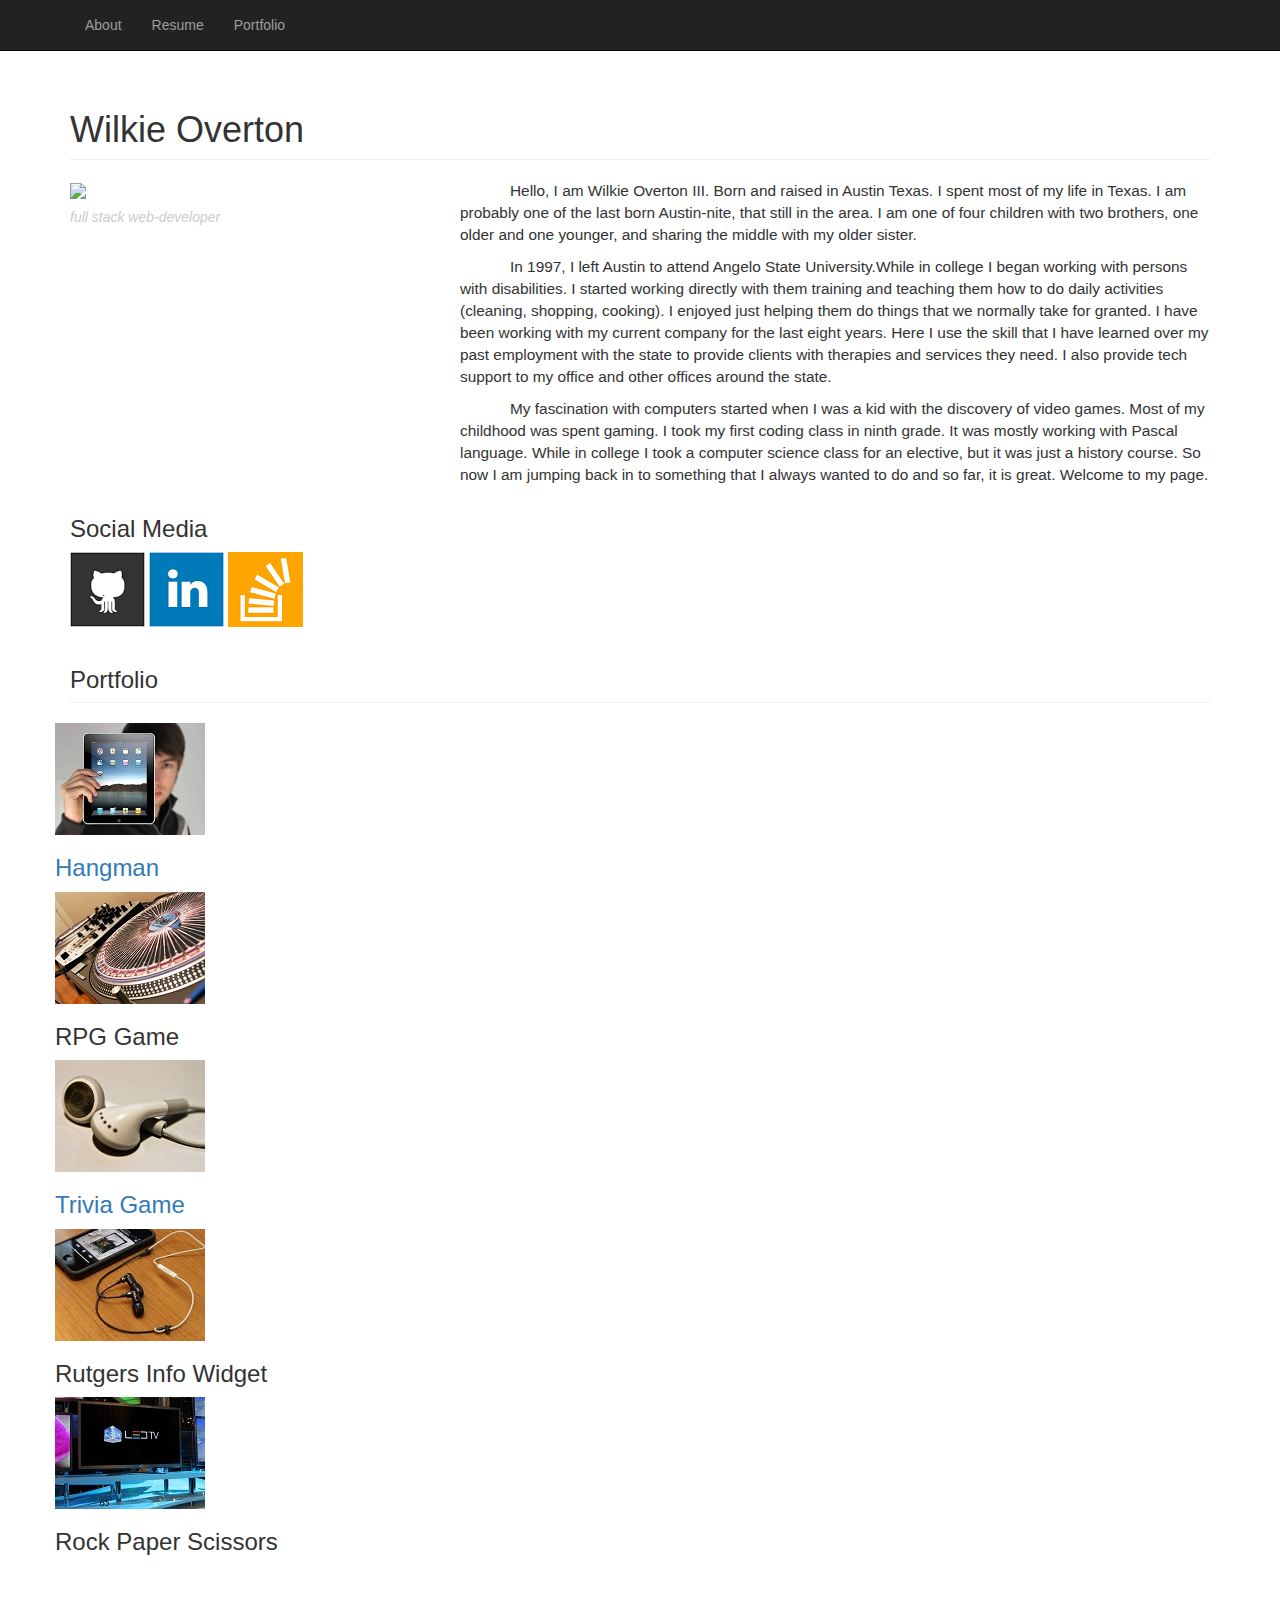
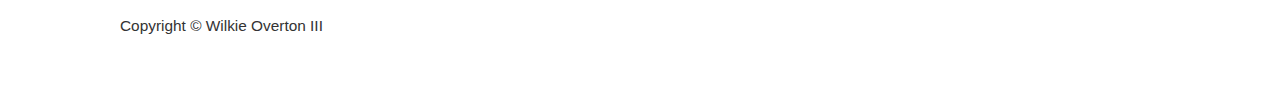
==== index.html @ 519bbf9b "first commit" ====
<!DOCTYPE html>
<html lang="en">

<head>

    <meta charset="utf-8">
    <meta http-equiv="X-UA-Compatible" content="IE=edge">
    <meta name="viewport" content="width=device-width, initial-scale=1">
    <meta name="description" content="">
    <meta name="author" content="">

    <title>About Wilkie Overton III</title>

    <!-- Bootstrap Core CSS -->
    <link href="css/bootstrap.min.css" rel="stylesheet">

    <!-- Custom CSS -->
    <link href="css/portfolio-item.css" rel="stylesheet">
    <link rel="stylesheet" href="css/style.css">
    <!-- <link rel="stylesheet" type="text/css" href="assets/css/reset.css"> -->
</head>

<body>

    <!-- Navigation -->
    <nav class="navbar navbar-inverse navbar-fixed-top" role="navigation">
        <div class="container">
            <!-- Brand and toggle get grouped for better mobile display -->
            <div class="navbar-header">
                <button type="button" class="navbar-toggle" data-toggle="collapse" data-target="#bs-example-navbar-collapse-1">
                    <span class="sr-only">Toggle navigation</span>
                    <span class="icon-bar"></span>
                    <span class="icon-bar"></span>
                    <span class="icon-bar"></span>
                </button>
                
            </div>
            <!-- Collect the nav links, forms, and other content for toggling -->
            <div class="collapse navbar-collapse" id="bs-example-navbar-collapse-1">
                <ul class="nav navbar-nav">
                    <li>
                        <a href="#">About</a>
                    </li>
                    <li>
                        <a href="https://drive.google.com/file/d/0B0er3l-VtBHmUVh2MXlLd0cyTXc/view?usp=sharing" download="">Resume</a>                        
                    </li>
                    <li>
                        <a href="">Portfolio</a>
                    </li>
                </ul>
            </div>
            <!-- /.navbar-collapse -->
        </div>
        <!-- /.container -->
    </nav>

    <!-- Page Content -->
    <div class="container">

        <!-- Portfolio Item Heading -->
        <div class="row">
            <div class="col-lg-12">
                <h1 class="page-header">Wilkie Overton</h1>
                    
            </div>
        </div>
        <!-- /.row -->

        <!-- Portfolio Item Row -->
        <div class="row">
            <div class="col-lg-4">
                <img src="C:\Users\black\Desktop\Bootcamp\Week1\HW-Wireframe\fobl2k45ft_145113486.jpg" >
                <h5>full stack web-developer</h5>
            </div>
            <div class="col-lg-8">
                 <p>Hello, I am Wilkie Overton III. Born and raised in Austin Texas. I spent most of my life in Texas. I am probably one of the last born Austin-nite, that still in the area. I am one of four children with two brothers, one older and one younger, and sharing the middle with my older sister.</p>
                 <p>In 1997, I left Austin to attend Angelo State University.While in college I began working with persons with disabilities. I started working directly with them training and teaching them how to do daily activities (cleaning, shopping, cooking). I enjoyed just helping them do things that we normally take for granted. I have been working with my current company for the last eight years. Here I use the skill that I have learned over my past employment with the state to provide clients with therapies and services they need. I also provide tech support to my office and other offices around the state.</p>
                 <p>My fascination with computers started when I was a kid with the discovery of video games. Most of my childhood was spent gaming. I took my first coding class in ninth grade. It was mostly working with Pascal language. While in college I took a computer science class for an elective, but it was just a history course. So now I am jumping back in to something that I always wanted to do and so far, it is great. Welcome to my page.
                </p> 
                 
            </div>
        </div>
        <div class="row">    
            <div class="col-md-8">
                 <h3>Social Media</h3>
                    <a href="https://github.com/Woverton19">
                        <img src="assets/images/github-128.png" class="social" alt="Github">
                    </a>
                    <a href="https://www.linkedin.com/in/wilkie-overton-593372126">
                        <img src="assets/images/linkedin-128.png"  class="social" alt="LinkedIn">
                    </a>
                    <a href="http://stackoverflow.com/users/7281731/will-keys"> 
                        <img src="assets/images/stackoverflow-128.png" class="social" alt="Stack Overflow">
                    </a>
            </div>

        </div>
        <!-- /.row -->

        <!-- Related Projects Row -->
        <div class="row">

            <div class="col-lg-12">
                <h3 class="page-header">Portfolio</h3>
            </div>

            <div class="col-xm-2.4 col-xs-2.4">
                <a href="#">
                    <img src="assets/images/technics-q-c-640-480-1.jpg" alt="hangman">

                <h3>Hangman</h3>
                </a>
            </div>

            <div class="col-xm-2.4 col-xs-2.4">
                <img src="assets/images/technics-q-c-640-480-2.jpg" alt="RPG Game">

                <h3>RPG Game</h3>
                </a>
            </div>

            <div class="col-xm-2.4 col-xs-2.4">
                <a href="#">
                   <img src="assets/images/technics-q-c-640-480-5.jpg" alt="Trivia Game">

                <h3>Trivia Game</h3>
                </a>
            </div>

            <div class="col-xm-2.4 col-xs-2.4">
                <img src="assets/images/technics-q-c-640-480-7.jpg" alt="Rutgers Info Widget">

                <h3>Rutgers Info Widget</h3>
                </a>
            </div>

            <div class="col-xm-2.4 col-xs-2.4">
                <img src="assets/images/technics-q-c-640-480-9.jpg" alt="Rock Paper Scissors">

                <h3>Rock Paper Scissors</h3>
                </a>
            </div>

        </div>
        <!-- /.row -->

        <!-- Footer -->
        <footer>
            <div class="row">
                <div class="col-lg-12">
                    <p>Copyright &copy; Wilkie Overton III</p>
                </div>
            </div>
            <!-- /.row -->
        </footer>

    </div>
    <!-- /.container -->

    <!-- jQuery -->
    <script src="js/jquery.js"></script>

    <!-- Bootstrap Core JavaScript -->
    <script src="js/bootstrap.min.js"></script>

</body>

</html>
---- css/portfolio-item.css ----
/*!
 * Start Bootstrap - Portfolio Item (http://startbootstrap.com/)
 * Copyright 2013-2016 Start Bootstrap
 * Licensed under MIT (https://github.com/BlackrockDigital/startbootstrap/blob/gh-pages/LICENSE)
 */

body {
    padding-top: 70px; /* Required padding for .navbar-fixed-top. Remove if using .navbar-static-top. Change if height of navigation changes. */
}

.portfolio-item {
    margin-bottom: 25px;
}

footer {
    margin: 50px 0;
}
---- css/style.css ----
p {
	text-indent: 50px;
	font-size: 110%;
}

h5 {
	font-style: italic;
	color: #CCCCCC;
	font-size: 100%;
}
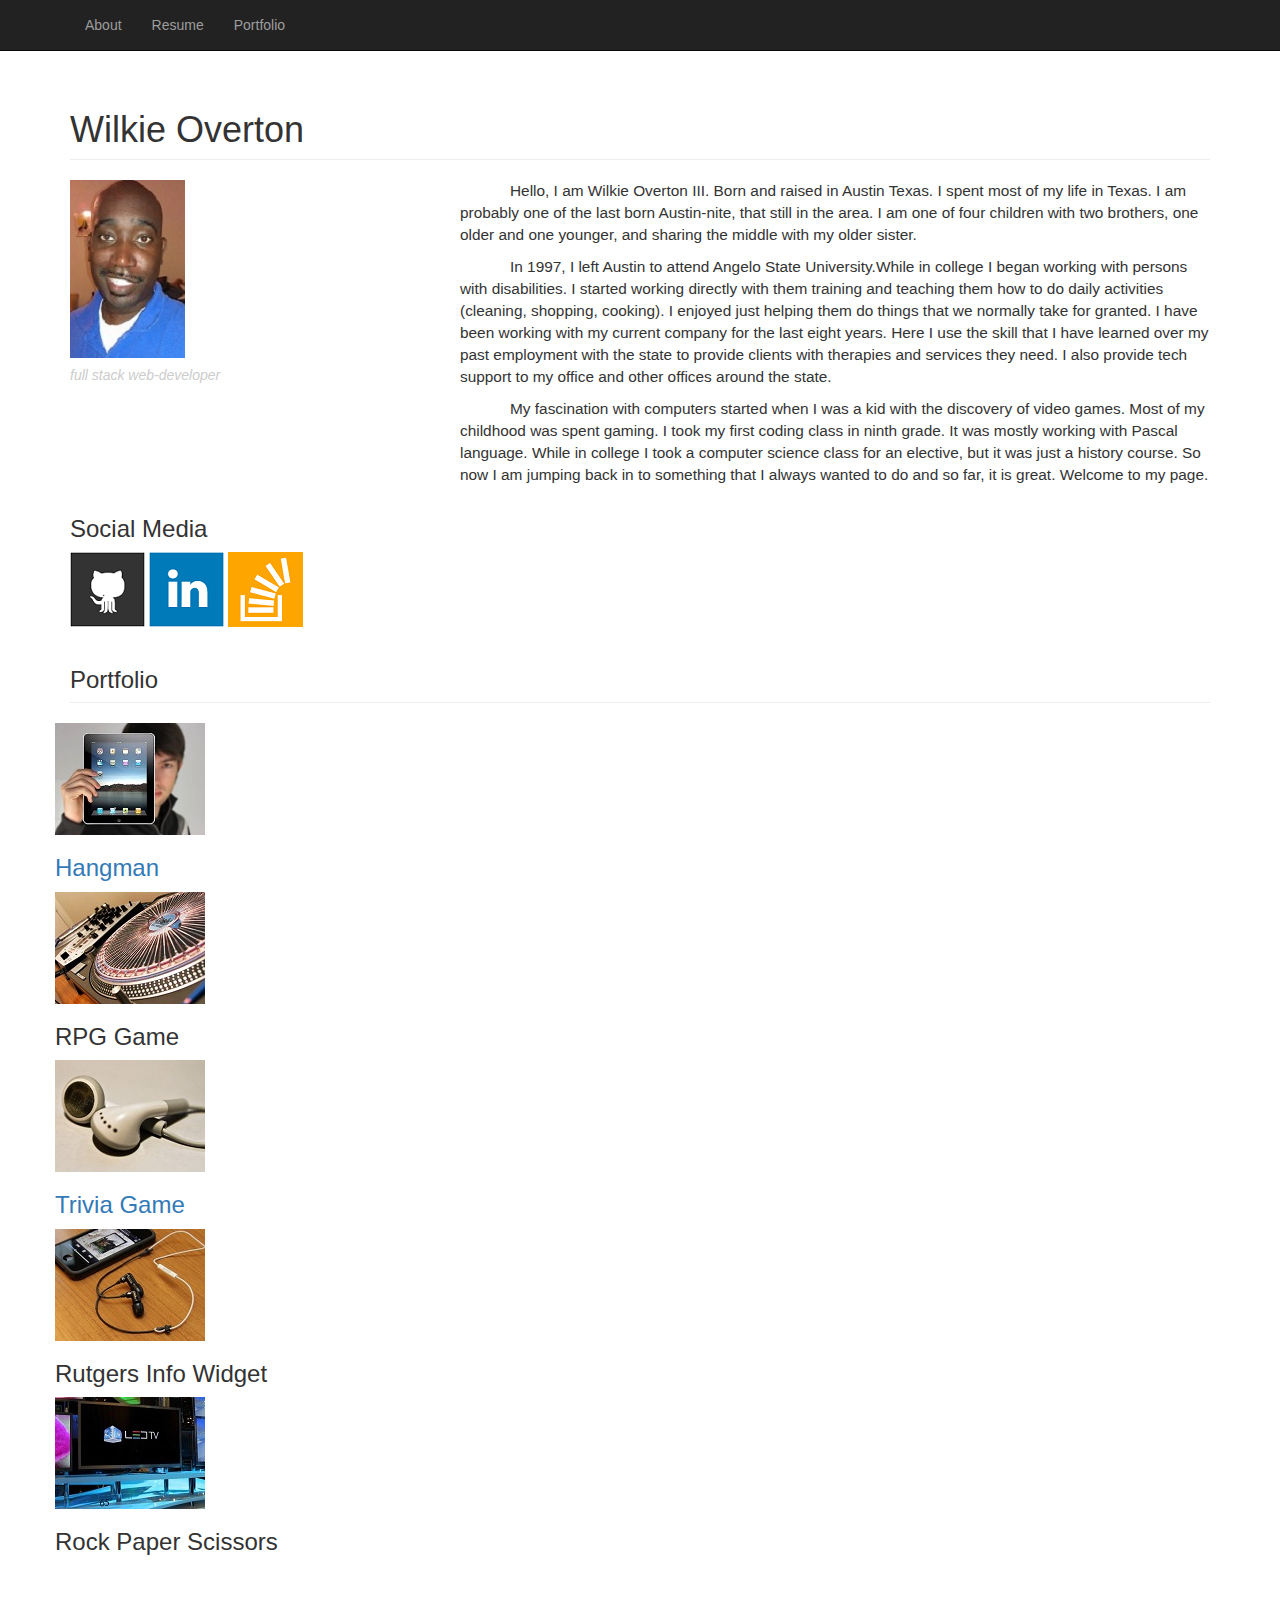
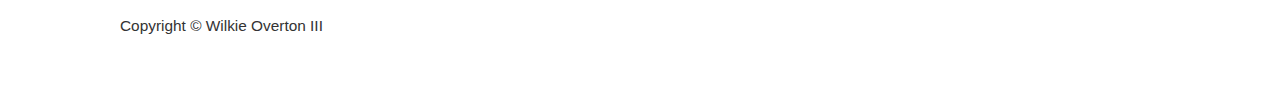
==== commit 89addbff: "picture uploading fixed" ====
--- a/index.html
+++ b/index.html
@@ -69,7 +69,7 @@
         <!-- Portfolio Item Row -->
         <div class="row">
             <div class="col-lg-4">
-                <img src="C:\Users\black\Desktop\Bootcamp\Week1\HW-Wireframe\fobl2k45ft_145113486.jpg" >
+            <img src="assets\images\wilkie.jpg">
                 <h5>full stack web-developer</h5>
             </div>
             <div class="col-lg-8">
